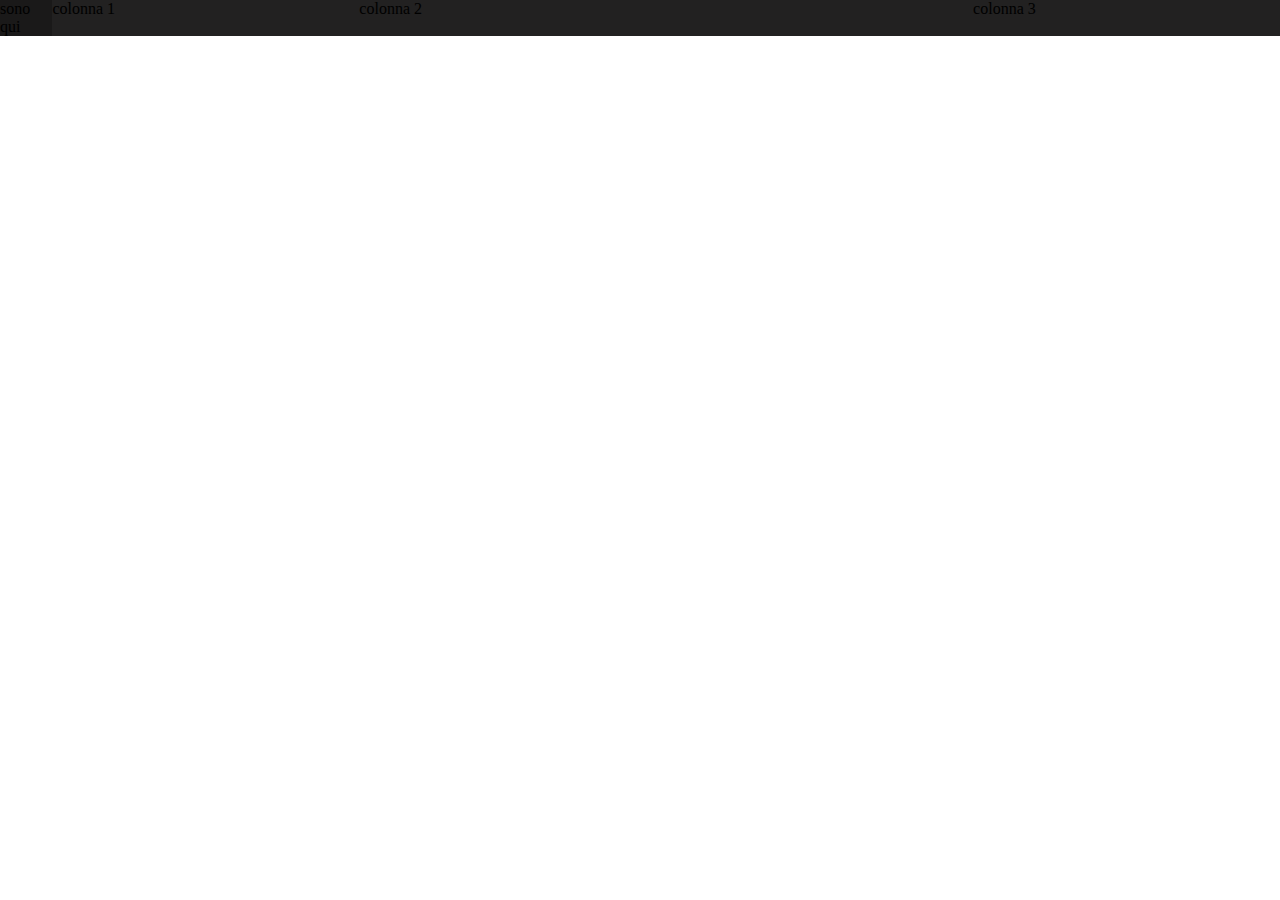
==== spotify/index.html @ 144776d6 "spotify" ====
<!DOCTYPE html>
<html lang="en">
  <head>
    <meta charset="UTF-8" />
    <meta name="viewport" content="width=device-width, initial-scale=1.0" />
    <link rel="stylesheet" href="./assets/style.css" />
    <title>Spotify</title>
  </head>
  <body>
  
    <div class="flex-container">
         sono qui
        <!--Colonna principale a destra-->
        <div class="column-left"> colonna 1
           

        </div>
        <!--Colonna principale a destra-->
        <div class="column-center">colonna 2

        </div>

        <!--Colonna principale a sinistra-->
        <div class="column-right">colonna 3</div>
            
    </div>    
       <div class="flex-footer">

       </div>
  </body>
 
  </html>
---- spotify/assets/style.css ----
*{
    margin: 0;
    padding: 0;
}
.flex-container{
    display: flex;     
    flex-direction: row;  
    background-color: rgb(26, 25, 25);    
    
    align-items: stretch;
    
}
.column-left{
   background-color: rgb(34, 33, 33);
   width: 25%;

}
.column-center{
    background-color: rgb(34, 33, 33);
    width: 50%;
 
 }
 .column-right{
    background-color: rgb(34, 33, 33);
    width: 25%;
 
 }
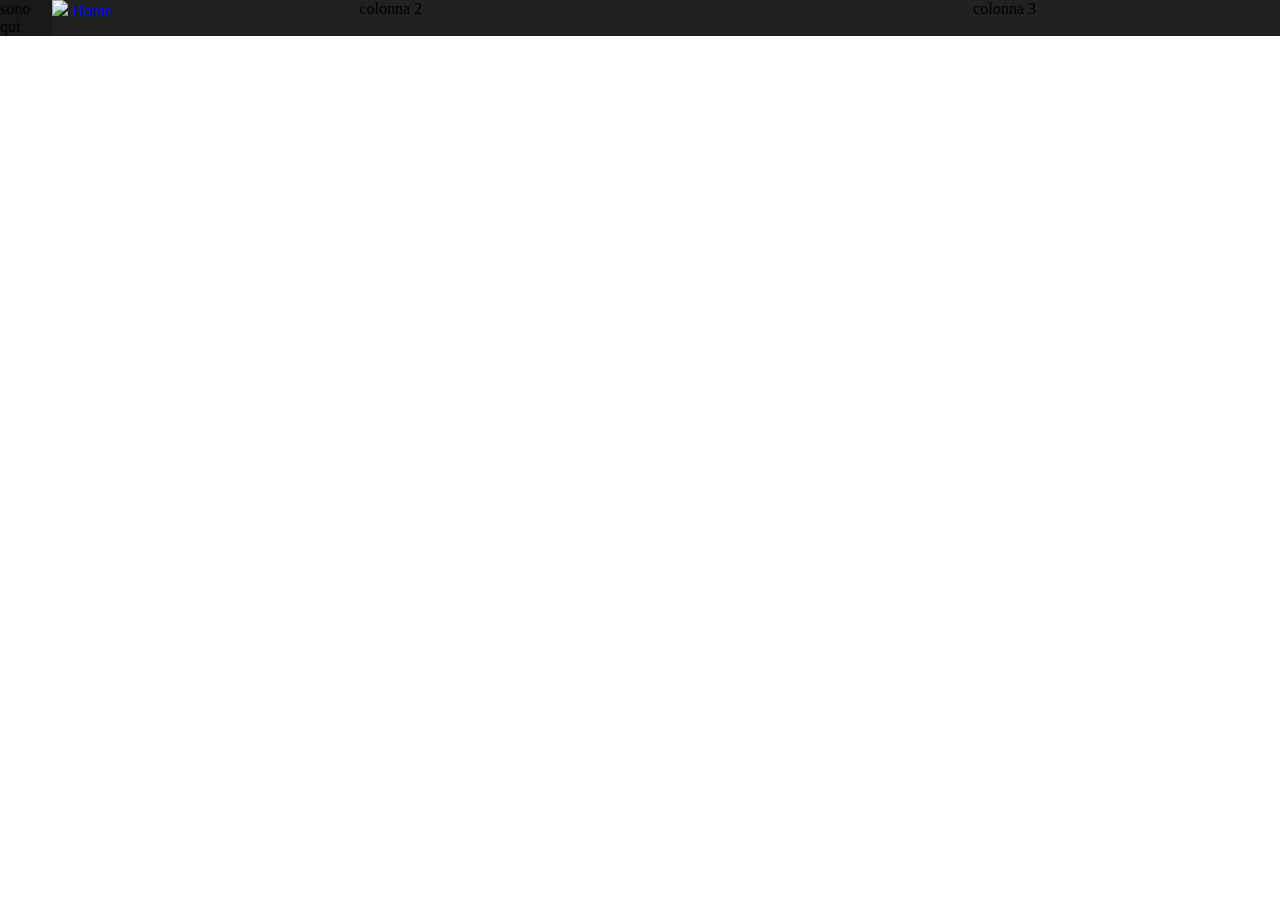
==== commit ec22025b: "corso giorno 17" ====
--- a/spotify/index.html
+++ b/spotify/index.html
@@ -3,7 +3,8 @@
   <head>
     <meta charset="UTF-8" />
     <meta name="viewport" content="width=device-width, initial-scale=1.0" />
-    <link rel="stylesheet" href="./assets/style.css" />
+    <link rel="stylesheet" href="./assets/style/style.css" />
+    <link rel="stylesheet" href="./assets/image/*" />
     <title>Spotify</title>
   </head>
   <body>
@@ -11,7 +12,8 @@
     <div class="flex-container">
          sono qui
         <!--Colonna principale a destra-->
-        <div class="column-left"> colonna 1
+        <div class="column-left"> 
+          <img src="./search.png"> <a href="https://open.spotify.com/"> Home</a>
            
 
         </div>
--- a/spotify/assets/style/style.css
+++ b/spotify/assets/style/style.css
@@ -0,0 +1,27 @@
+*{
+    margin: 0px;
+    padding: 0px;
+}
+.flex-container{
+    display: flex;     
+    flex-direction: row;  
+    background-color: rgb(26, 25, 25);   
+    
+    align-items: stretch;
+    
+}
+.column-left{
+   background-color: rgb(34, 33, 33);
+   width: 25%;
+
+}
+.column-center{
+    background-color: rgb(34, 33, 33);
+    width: 50%;
+ 
+ }
+ .column-right{
+    background-color: rgb(34, 33, 33);
+    width: 25%;
+ 
+ }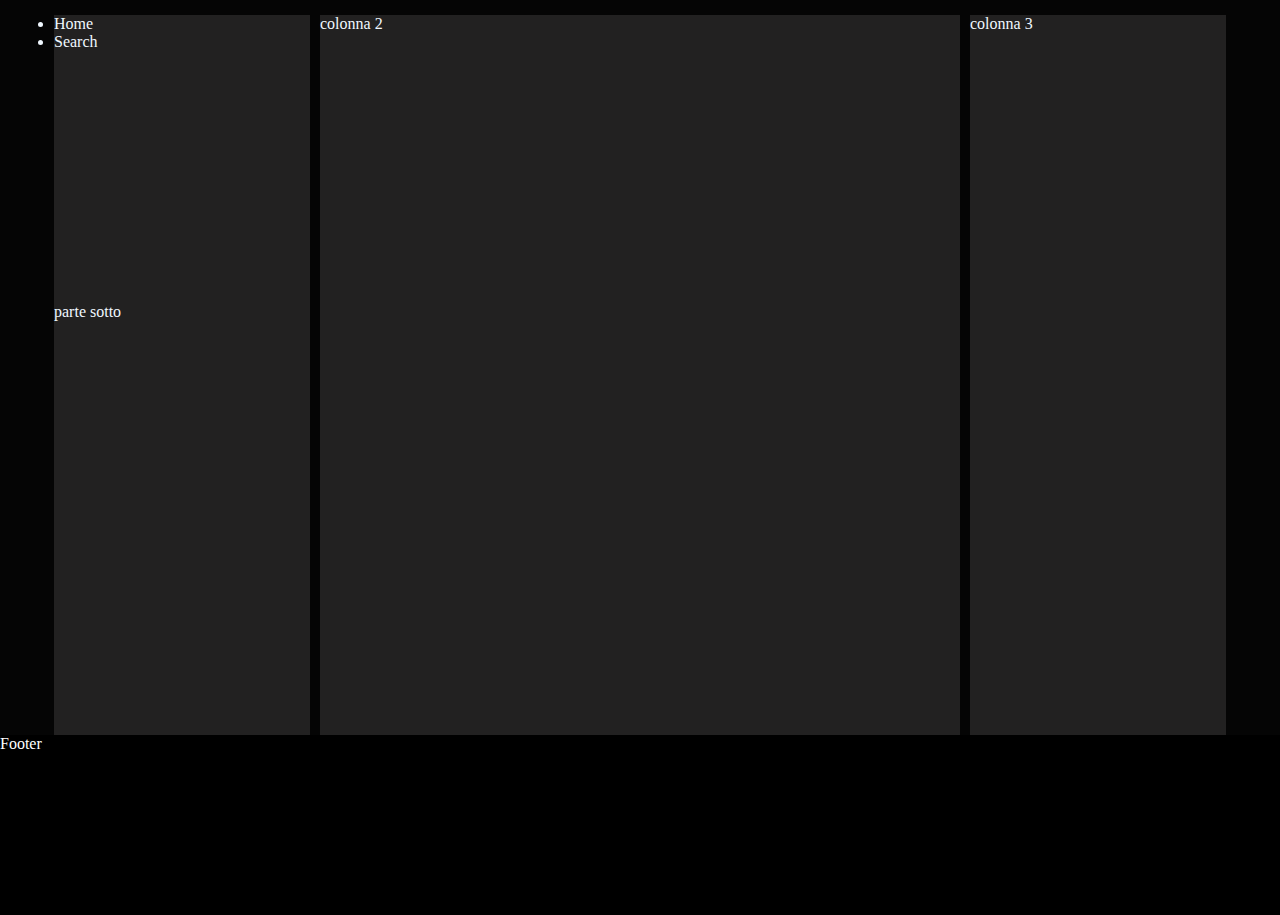
==== commit 5dd6782c: "progettoNetflix" ====
--- a/spotify/index.html
+++ b/spotify/index.html
@@ -5,30 +5,41 @@
     <meta name="viewport" content="width=device-width, initial-scale=1.0" />
     <link rel="stylesheet" href="./assets/style/style.css" />
     <link rel="stylesheet" href="./assets/image/*" />
+   
     <title>Spotify</title>
   </head>
   <body>
   
     <div class="flex-container">
-         sono qui
+        
         <!--Colonna principale a destra-->
-        <div class="column-left"> 
-          <img src="./search.png"> <a href="https://open.spotify.com/"> Home</a>
-           
+        <section class="column-left"> 
+            <div class="div-left-top">
+              <ul class="link-left">
+                <li> Home</li>
+                <li>Search</li>            
+              </ul>
+            </div>
+            <div class="div-left-botton">
+              parte sotto
 
-        </div>
+
+            </div>
+         
+
+        </section>
         <!--Colonna principale a destra-->
-        <div class="column-center">colonna 2
+        <section class="column-center">colonna 2
 
-        </div>
+        </section>
 
         <!--Colonna principale a sinistra-->
-        <div class="column-right">colonna 3</div>
+        <section class="column-right">colonna 3</section>
+       
             
-    </div>    
-       <div class="flex-footer">
-
-       </div>
-  </body>
+     </div>   
+     <div class="column-footer"> Footer  </div> 
+      
+    </body>
  
   </html>--- a/spotify/assets/style/style.css
+++ b/spotify/assets/style/style.css
@@ -1,27 +1,82 @@
 *{
     margin: 0px;
     padding: 0px;
+   
 }
+    
 .flex-container{
     display: flex;     
     flex-direction: row;  
-    background-color: rgb(26, 25, 25);   
+    background-color: rgb(5, 5, 5);  
+    gap: 10px;     
+    color:aliceblue;
+    height: 100%;
+    justify-content: center;
     
-    align-items: stretch;
+   
+        
+}
+.column-left{
+   display: flex;
+   flex-direction: column;   
+  
+   background-color: rgb(34, 33, 33);
+   width: 20%;   
+   justify-content: space-around; 
+   height: 80vh; 
+   margin-top: 15px;
+   
+ 
+  
+
+}
+
+.div-left-top{
+   
+    border-radius: 2px;
+    height: 40%;
+    justify-content: space-around;
     
 }
-.column-left{
-   background-color: rgb(34, 33, 33);
-   width: 25%;
+
+.div-left-botton{
+    border-radius: 2px;
+    justify-content: space-around;
+    height: 60%;
+    gap: 10x;
 
 }
+.link-left > ul{
+    padding: 5px;
+    text-decoration: none;
+    
+    
+}
+
 .column-center{
+    display: flex;
+    flex-direction: column;
+    margin-top: 2px;
     background-color: rgb(34, 33, 33);
     width: 50%;
+    height: 80vh; 
+    margin-top: 15px;
+ }
+ .column-right{
+    display: flex;
+    flex-direction: column;
+    margin-top: 2px;
+    background-color: rgb(34, 33, 33);
+    width: 20%;
+    height: 80vh; 
+    margin-top: 15px;
  
  }
- .column-right{
-    background-color: rgb(34, 33, 33);
-    width: 25%;
- 
+ .column-footer{
+    display:flex ;
+    background-color: black;
+    color:white;
+    width: 100%;    
+    height: 20vh; 
+    
  }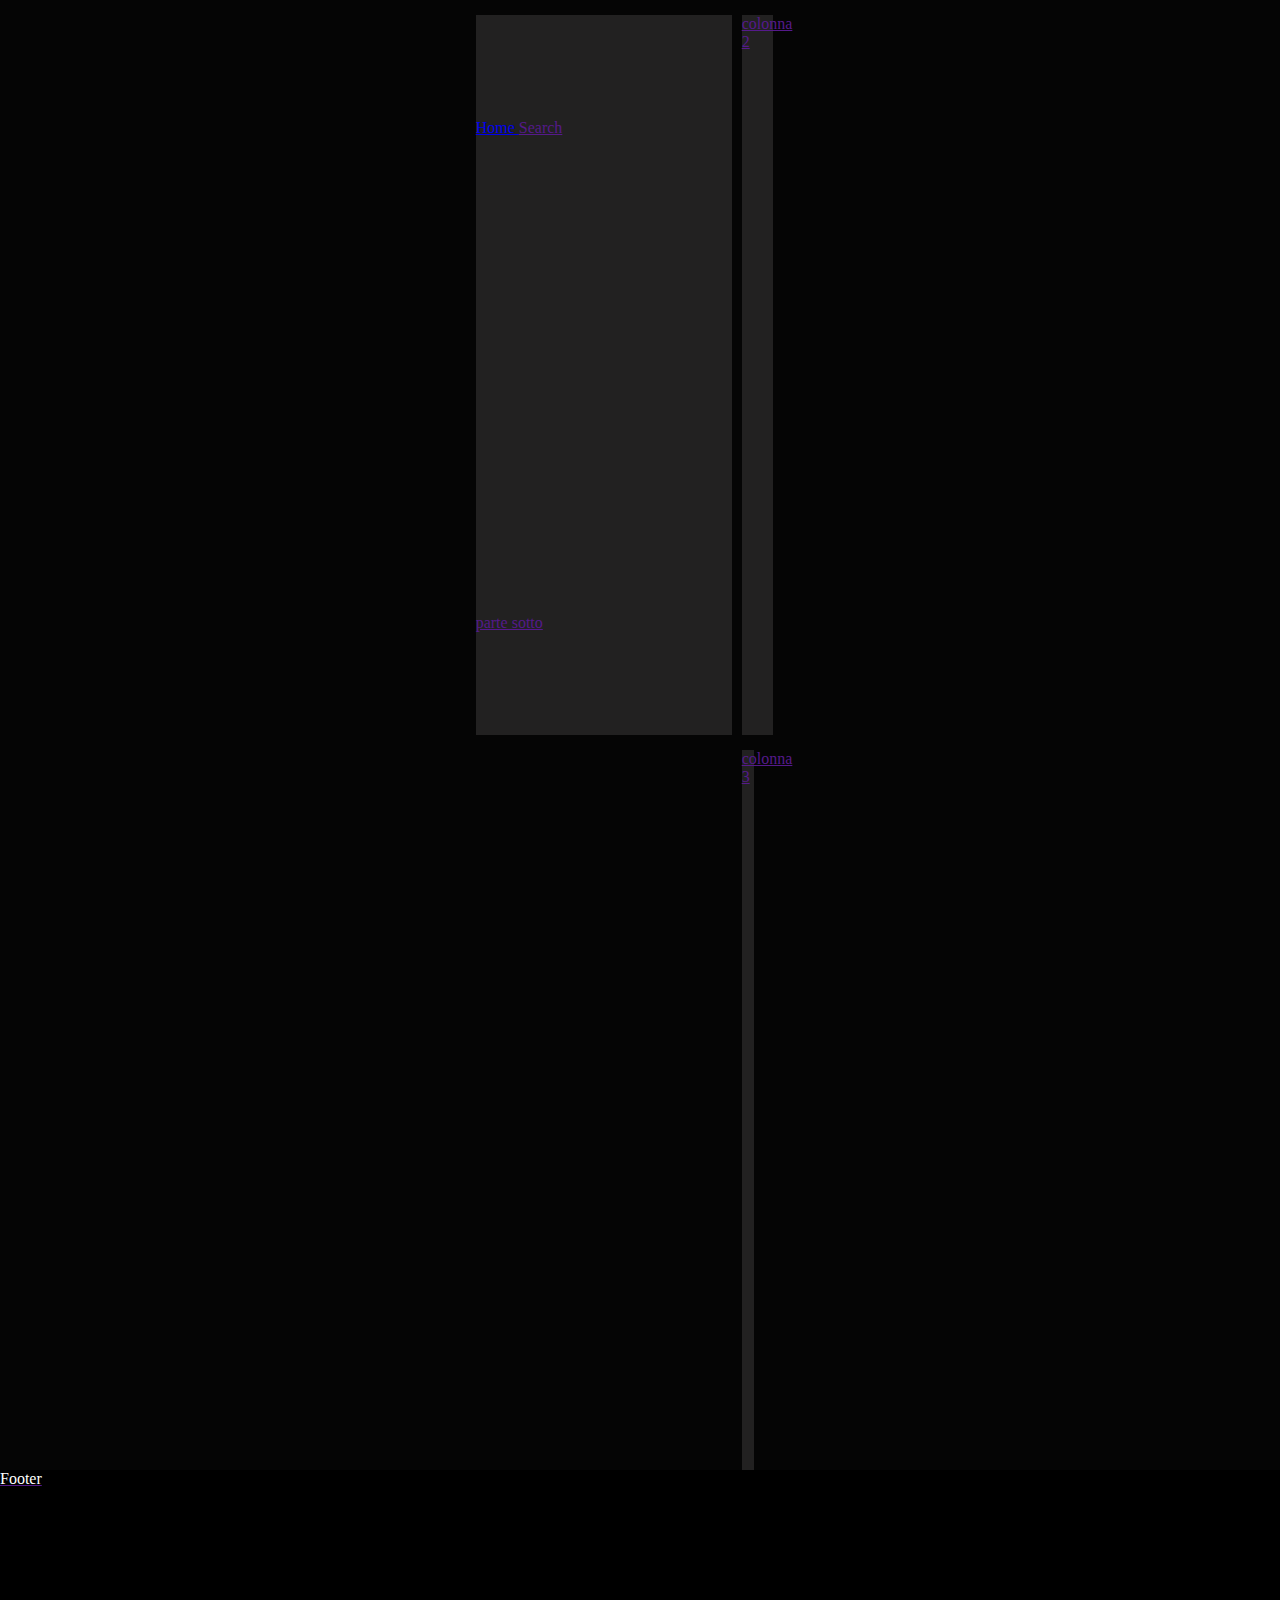
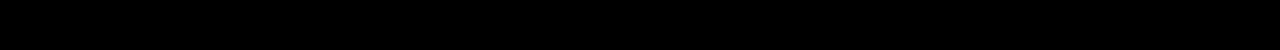
==== commit e29754e4: "netflix" ====
--- a/spotify/index.html
+++ b/spotify/index.html
@@ -15,10 +15,10 @@
         <!--Colonna principale a destra-->
         <section class="column-left"> 
             <div class="div-left-top">
-              <ul class="link-left">
-                <li> Home</li>
-                <li>Search</li>            
-              </ul>
+              <nav class="link-left">
+                <a href="#"> Home</li>
+                <a href="">Search</li>            
+              </nav>
             </div>
             <div class="div-left-botton">
               parte sotto
@@ -27,7 +27,7 @@
             </div>
          
 
-        </section>
+        </section >
         <!--Colonna principale a destra-->
         <section class="column-center">colonna 2
 
